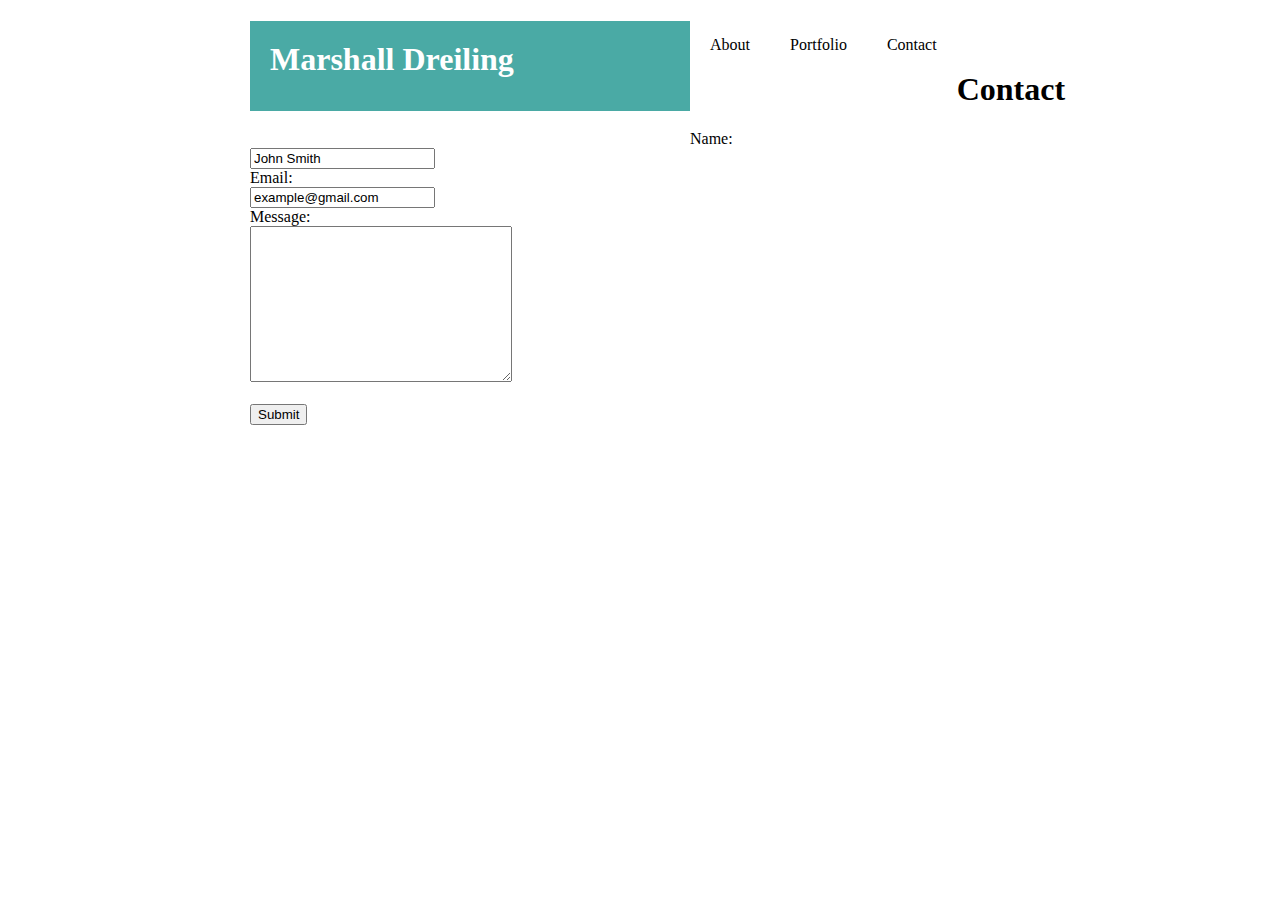
==== contact.html @ 7455fbc9 "Paritally Complete push prior to class on 10/30" ====
<!DOCTYPE html>
<html>
<head>
    <meta charset="utf-8" />
    <title>Contact</title>
    <link rel="stylesheet" type="text/css" media="screen" href="assets/css/style.css"/>

</head>
<body>
    <div class="header">
        <h1 class="yourNameHere">Marshall Dreiling</h1>

        <p class="headerText">About</p>

        <p class="headerText">Portfolio</p>

        <p class="headerText">Contact</p>

    </div>

    <div class="content">
        <h1>Contact</h1>
        
        <form action="">
            Name: <br>
            <input type="text" name="fullname" value="John Smith">
            <br>
            Email: <br>
            <input type="email" name="email" value="example@gmail.com">
            <br>
            Message: <br>
            <textarea name="message" rows="10" cols="30"></textarea>
            <br><br>
            <input class="submitButton"     type="submit" value="Submit">

        </form>
    </div>
</body>
</html>
---- assets/css/style.css ----
body {
    width: 960px;
    margin: 0px 250px 0px 250px;
}

.header {
    height: 50px;
    width: 100%;
    background-color: #ffffff;
    border-width: 2px;
    border-color: #cccccc;
    font-family: Georgia, 'Times New Roman', Times, serif;

}

.yourNameHere {
    float: left;
    height: 50px;
    width: 400px;
    padding: 20px;
    background-color: #4aaaa5;
    color: #ffffff;
}

.headerText {
    float:left;
    height: 50px;
    padding: 20px;
}
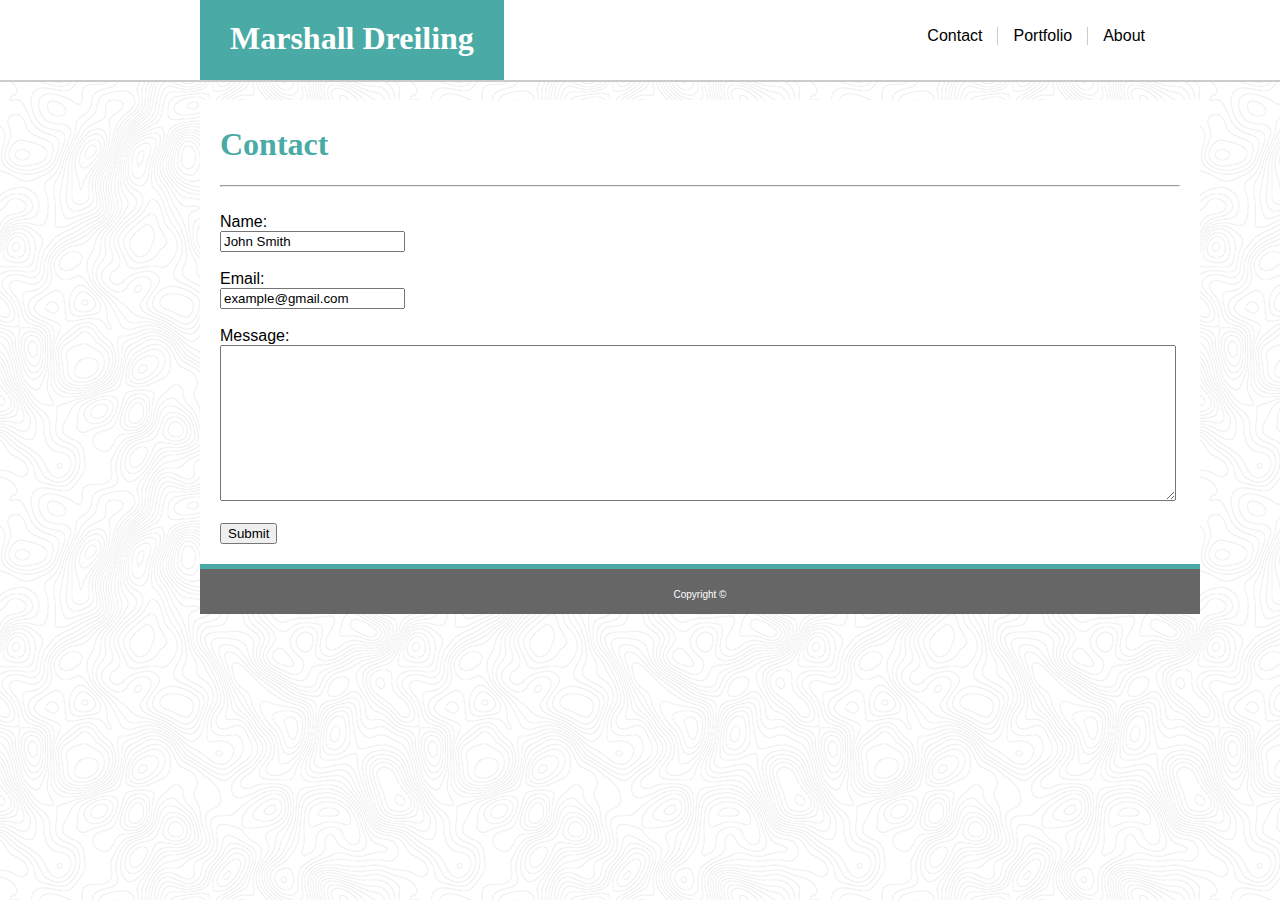
==== commit 60765736: "Updating HTML and CSS files. Adding assests." ====
--- a/contact.html
+++ b/contact.html
@@ -7,33 +7,41 @@
 
 </head>
 <body>
-    <div class="header">
-        <h1 class="yourNameHere">Marshall Dreiling</h1>
+    <header class="clearFix">
+        <div class="navBar">
+            <h1 class="yourNameHere">Marshall Dreiling</h1>
 
-        <p class="headerText">About</p>
+            <p class="headerTextAbout">About</p>
 
-        <p class="headerText">Portfolio</p>
+            <p class="headerTextPortfolio">Portfolio</p>
 
-        <p class="headerText">Contact</p>
+            <p class="headerTextContact">Contact</p>
 
-    </div>
+        </div>
+    </header>
 
     <div class="content">
-        <h1>Contact</h1>
-        
+        <h1 class="pageTitle">Contact</h1>
+        <hr>
+        <br>
         <form action="">
             Name: <br>
             <input type="text" name="fullname" value="John Smith">
-            <br>
+            <br><br>
             Email: <br>
             <input type="email" name="email" value="example@gmail.com">
-            <br>
+            <br><br>
             Message: <br>
-            <textarea name="message" rows="10" cols="30"></textarea>
+            <textarea name="message" rows="10"></textarea>
             <br><br>
-            <input class="submitButton"     type="submit" value="Submit">
+            <input class="submitButton" type="submit" value="Submit">
 
         </form>
     </div>
+
+    <footer>
+        <p>Copyright &copy;</p>
+
+    </footer>
 </body>
 </html>--- a/assets/css/style.css
+++ b/assets/css/style.css
@@ -1,30 +1,205 @@
 body {
+    position: absolute;
+    left: 200px;
+    background-image: url("../images/topography.png");
+    margin: 0px;
+    padding: 0px;
+    font-family: Arial, Helvetica, sans-serif;
+}
+
+header {
+    position: fixed;
+    left: 0;
+    top: 0;
+    height: 80px;
+    width: 100%;
+    background-color: #ffffff;
+    border-bottom: 2px solid;
+    border-color: #cccccc;
+}
+
+h1 {
+    font-family: 'Times New Roman', Times, serif;
+}
+
+hr  {
+    display: block;
+    margin-left: auto;
+    margin-right: auto;
+    border-style: inset;
+    border-width: 1px;
+}
+
+.clearFix::after {
+    content: "";
+    display: block;
+    clear: both;
+}
+
+.navBar {
+    position: fixed;
+    left: 0;
+    top: 0;
+    height: 80px;
+    width: 1160px;
+}
+
+.yourNameHere {
+    box-sizing: border-box;
+    position: relative;
+    left: 200px;
+    top: 0px;
+    margin-top: 0px;
+    height: 80px;
+    width: fit-content;
+    background-color: #4aaaa5;
+    color: #ffffff;
+    font-family: 'Times New Roman', Times, serif;
+    text-align: center;
+    padding-top: 20px;
+    padding-right: 30px;
+    padding-bottom: 10px;
+    padding-left: 30px;
+    
+}
+
+.headerTextAbout {
+    box-sizing: border-box;
+    position: relative;
+    top: -90px; 
+    float: right;
+    height: fit-content;
+    padding-left: 15px;
+    padding-right: 15px;
+    text-align: center;
+}
+
+.headerTextPortfolio {
+    box-sizing: border-box;
+    position: relative;
+    top: -90px;
+    float: right;
+    height: fit-content;
+    padding-left: 15px;
+    padding-right: 15px;
+    text-align: center;
+    border-left: 1px solid;
+    border-right: 1px solid;
+    border-color: #cccccc;
+}
+
+.headerTextContact {
+    box-sizing: border-box;
+    position: relative;
+    top: -90px; 
+    float: right;
+    height: fit-content;
+    padding-left: 15px;
+    padding-right: 15px;
+    text-align: center;
+}
+
+.pageTitle {
+    color: #4aaaa5;
+}
+
+.content {
     width: 960px;
-    margin: 0px 250px 0px 250px;
-}
-
-.header {
+    margin-top: 100px;
+    background-color: #ffffff;
+    padding: 20px;
+    padding-top: 5px;
+    margin-bottom: 50px;
+    height: fit-content;
+}
+
+#PhotoOfMe {
+    height: 200px;
+    width: 200px;
+    float: left;
+    margin-right: 20px;
+    margin-bottom: 20px;
+}
+
+.aboutMe {
+    margin-bottom: 50px;
+}
+
+.galleryImage {
+    float: left;
+    margin-right: 40px;
+    margin-bottom: -40px;
+}
+
+#webDev {
+    /* position: absolute; */
+    /* top: 225px; */
+    height: 200px;
+    width: 300px;
+}
+
+#dataViz {
+    /* position: absolute; */
+    /* top: 225px; */
+    left: 350px;
+    height: 200px;
+    width: 300px;
+}
+#straPlan {
+    /* position: absolute; */
+    /* top: 475px; */
+    height: 200px;
+    width: 300px;
+
+}
+#ideat {
+    /* position: absolute; */
+    /* top: 475px; */
+    /* left: 350px; */
+    height: 200px;
+    width: 300px;
+}
+
+#photog {
+    /* position: absolute; */
+    /* top: 725px; */
+    height: 200px;
+    width: 300px;
+}
+
+.galleryImageLabel {
+    box-sizing: border-box;
+    color: #ffffff;
+    background-color: #4aaaa5;
+    font-family: 'Times New Roman', Times, serif;
+    position: relative;
+    bottom: 70px;
+    width: 300px;
+    padding-top: 10px;
+    padding-bottom: 10px;
+    text-align: center;
+}
+
+textarea {
+    max-width: 950px;
+    width: 950px;
+    margin-right: 20px;
+}
+
+footer {
+    box-sizing: border-box;
+    position: absolute;
+    right: 0;
+    bottom: 0;
+    left: 0;
     height: 50px;
     width: 100%;
-    background-color: #ffffff;
-    border-width: 2px;
-    border-color: #cccccc;
-    font-family: Georgia, 'Times New Roman', Times, serif;
-
-}
-
-.yourNameHere {
-    float: left;
-    height: 50px;
-    width: 400px;
-    padding: 20px;
-    background-color: #4aaaa5;
+    margin-bottom: 0;
+    padding-top: 10px;
+    background-color: #666666;
+    border-top: 5px solid;
+    border-color: #4aaaa5;
+    text-align: center;
     color: #ffffff;
-}
-
-.headerText {
-    float:left;
-    height: 50px;
-    padding: 20px;
-}
-
+    font-size: 10px;
+}